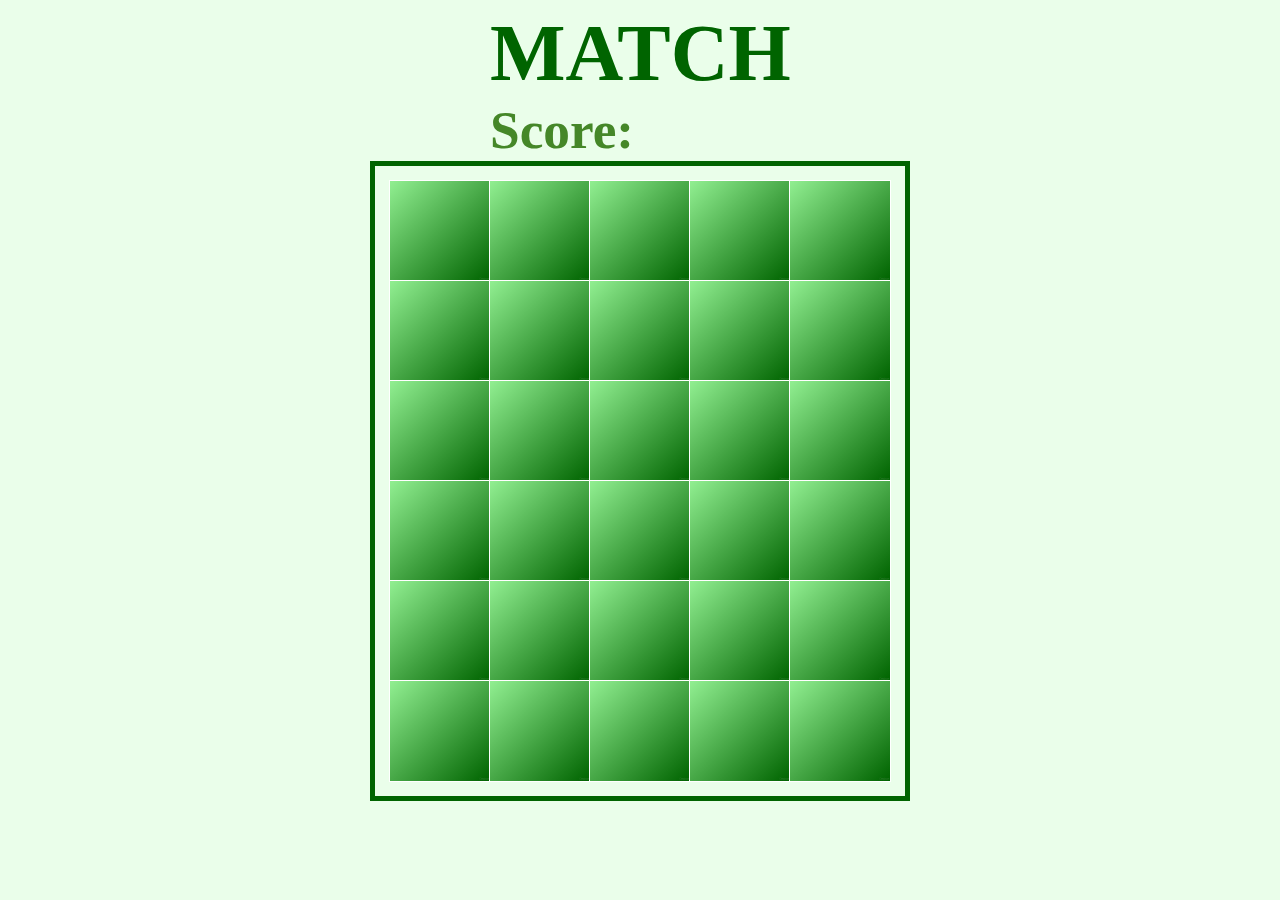
==== levelTwo.html @ be8326b8 "added next level" ====
<html lang="en">

<head>
    <meta charset="UTF-8">
    <meta http-equiv="X-UA-Compatible" content="IE=edge">
    <meta name="viewport" content="width=device-width, initial-scale=1.0">
    <link rel="stylesheet" href="style2.css">
    <script src="script2.js"></script>
    <title>Document</title>
</head>

<body>
    <div>

    <div class="heading">
        <h1>MATCH</h1>
       <h3>Score:<span id="result"> </span></h3>
    </div>

    <div class="flex">
        <!-- <img src="images/greenApples.jpeg" alt="green apples">
        <img src="images/greenBrotha.jpeg" alt="green brotha">
        <img src="images/greenEye.jpeg" alt="green eye">
        <img src="images/greenHeart.jpeg" alt="green heart">
        <img src="images/greenAbstract.jpeg" alt="green abstract art">
        <img src="images/greenLeaves.jpeg" alt="green leaves">
        <img src="images/greenLime.jpeg" alt="green lime">
        <img src="images/greenAvocado.webp" alt="green avocados">
        <img src="images/greenSista.png" alt=" green sista">
        <img src="images/greenMona.jpeg" alt="monstera - swiss cheese plant">
        <img src="images/greenFriends.jpeg" alt="green friends">
        <img src="images/greenSwamp.jpeg" alt="green swamp photo">
        <img src="images/greenVessels.jpeg" alt="green plant leaves">
        <img src="images/greenController.png" alt="mint green gaming controller">
        <img src="images/greenColorpencils.jpeg" alt="green color pencils assortment">
       
        <img src="images/greenApples.jpeg" alt="green apples">
        <img src="images/greenBrotha.jpeg" alt="green brotha">
        <img src="images/greenEye.jpeg" alt="green eye">
        <img src="images/greenHeart.jpeg" alt="green heart">
        <img src="images/greenAbstract.jpeg" alt="green abstract art">
        <img src="images/greenLeaves.jpeg" alt="green leaves">
        <img src="images/greenLime.jpeg" alt="green lime">
        <img src="images/greenAvocado.webp" alt="">
        <img src="images/greenSista.png" alt=" green sista">
        <img src="images/greenMona.jpeg" alt="monstera - swiss cheese plant">
        <img src="images/greenFriends.jpeg" alt="green friends">
        <img src="images/greenSwamp.jpeg" alt="green swamp photo">
        <img src="images/greenVessels.jpeg" alt="green plant leaves">
        <img src="images/greenController.png" alt="mint green gaming controller">
        <img src="images/greenColorpencils.jpeg" alt="green color pencils assortment"> -->
    </div>
</div>
</body>

</html>
---- style2.css ----
body{
    background-color: #eafeea;
}
h1{
    color:#006400 ;
    font-size: 60pt;
    margin: 0;
}
h3{
    font-size: 40pt;
    color:#458728;
    margin: 0 auto;
    
}a{
    font-size: 20pt; 
    color:#3d251e;
    font-weight: bold;
    border-radius: 10%;
    text-decoration: none;
    margin-bottom:30px;
}
a:hover{
    color:#C4A484;
}
.heading{
    width: 300px;
    margin: 0 auto;
}
img{
    width: 100px;
    height: 100px;
    outline: 1px solid white;
}
    /* flex container containing all images. images are now fllex items */
.flex{
    margin: 0 auto;
    display: flex;
    flex-wrap: wrap;
    /* a property currently used to set flex items onto a new line */
    border: 5px solid #006400;
    height: 600px;
    width: 500px;
    padding: 15px;
   
}
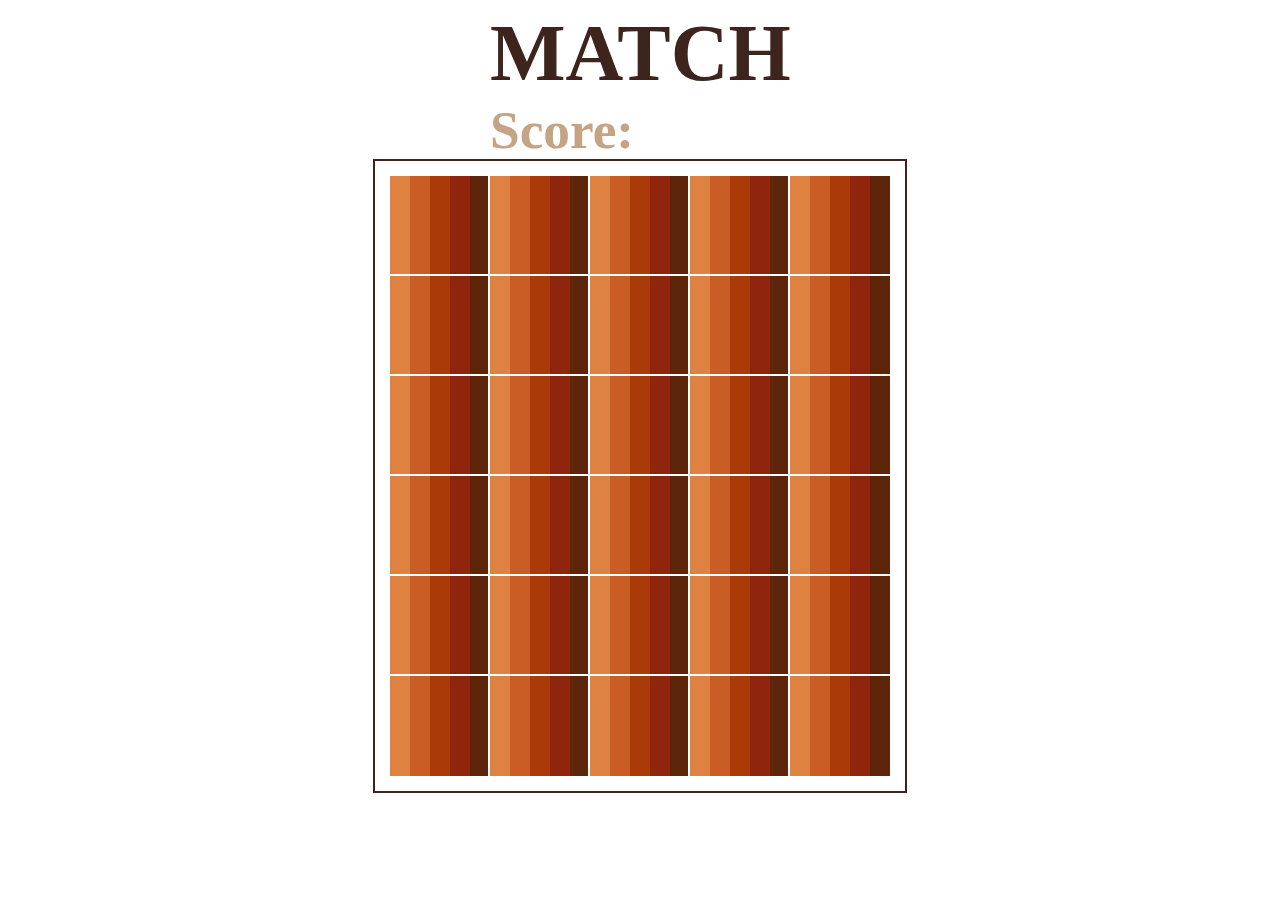
==== commit ef83b736: "updated README" ====
--- a/levelTwo.html
+++ b/levelTwo.html
@@ -4,20 +4,22 @@
     <meta charset="UTF-8">
     <meta http-equiv="X-UA-Compatible" content="IE=edge">
     <meta name="viewport" content="width=device-width, initial-scale=1.0">
-    <link rel="stylesheet" href="style2.css">
+    <link rel="stylesheet" href="style.css">
     <script src="script2.js"></script>
     <title>Document</title>
 </head>
 
-<body>
+<body class="white">
     <div>
 
-    <div class="heading">
+    <div class="heading brown center">
         <h1>MATCH</h1>
-       <h3>Score:<span id="result"> </span></h3>
+       <h3 class="cream center">Score:<span id="result"> </span></h3>
+       
+       
     </div>
 
-    <div class="flex">
+    <div class="flex center borderBrown">
         <!-- <img src="images/greenApples.jpeg" alt="green apples">
         <img src="images/greenBrotha.jpeg" alt="green brotha">
         <img src="images/greenEye.jpeg" alt="green eye">
--- a/style.css
+++ b/style.css
@@ -0,0 +1,96 @@
+h1 {
+    /* color:#006400 ; */
+    font-size: 60pt;
+    margin: 0;
+}
+
+h3 {
+    font-size: 40pt;
+    /* color:#458728; */
+    /* margin: 0 auto; */
+
+}
+a {
+    font-size: 20pt;
+    color: #3d251e;
+    font-weight: bold;
+    border-radius: 10%;
+    text-decoration: none;
+    margin-bottom: 30px;
+}
+a:hover {
+    color: #C4A484;
+}
+
+.heading {
+    width: 300px;
+    /* margin: 0 auto; */
+}
+img {
+    width: 100px;
+    height: 100px;
+    outline: 2px solid white;
+}
+/* flex container containing all images. images are now fllex items */
+.flex {
+    /* margin: 0 auto; */
+    /* display: flex; */
+    flex-wrap: wrap;
+    /* a property currently used to set flex items onto a new line */
+    outline: 2px solid #006400;
+    height: 600px;
+    width: 500px;
+    padding: 15px;
+
+}
+
+
+
+
+/* OOCSS Styles for editing later!!*/
+
+/* display */
+.flex {
+    display: flex;
+}
+/* background-colors */
+.cream {
+    color: #C4A484;
+}
+/* .light-green {
+    background-color: #eafeea;
+} */
+/* colors */
+.white {
+    color: #ffffff;
+}
+
+.green {
+    color: #458728;
+}
+
+.dark-green {
+    color: #006400;
+}
+
+.brown {
+    color: #3d251e;
+}
+
+/* border colors */
+
+.borderBrown{
+    outline: 2px solid #3d251e;
+
+}
+
+
+
+.remove {
+    text-decoration: none;
+}
+
+.center {
+    margin: 0 auto;
+    /*find the alternate way to do this */
+}